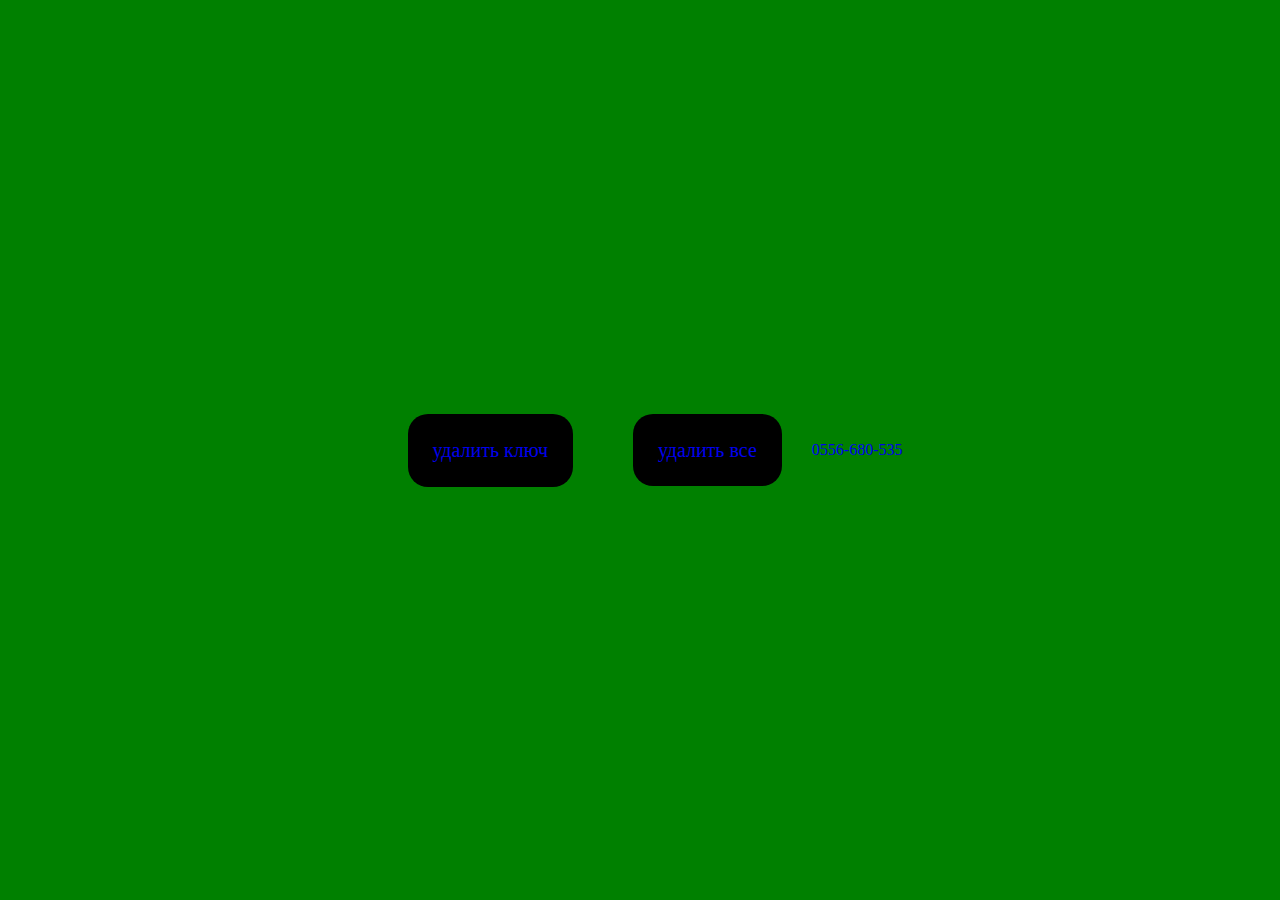
==== linn/DZ_1/index.html @ 0f20fa9a "dz1" ====
<!DOCTYPE html>
<html lang="en">
<head>
   <meta charset="UTF-8">
   <meta http-equiv="X-UA-Compatible" content="IE=edge">
   <meta name="viewport" content="width=device-width, initial-scale=1.0">
   <title>Document</title>
   <link rel="stylesheet" href="style.css">
</head>
<body>
   <div class="house">
   </div><a id="button" href="#">удалить ключ</a></div>
   <div><a id="button2"href="#">удалить все</a></div>
   </div>





   
   <div id="parent">
      <a href="" id="phone"></a>
  </div>


   
  
   
   
</body>
<script src="main.js"></script>
</html>
---- linn/DZ_1/style.css ----
body {
   margin: 0;
   padding: 0;
   background-color:green;
   display: flex;
   justify-content: center;
   align-items: center;
   height: 100vh;
}

.container {
   width: 100%;
   padding: 100%;
   color: lightsteelblue;
   margin: 0 auto;

}

#button {
   padding: 25px;
   background-color: black;
   margin: 30px;
   border-radius: 20px;
   font-size: 20px;
}

a {
   text-decoration: none;
}
#button2 {
   padding: 25px;
   background-color: black;
   margin: 30px;
   border-radius: 20px;
   font-size: 20px;
}
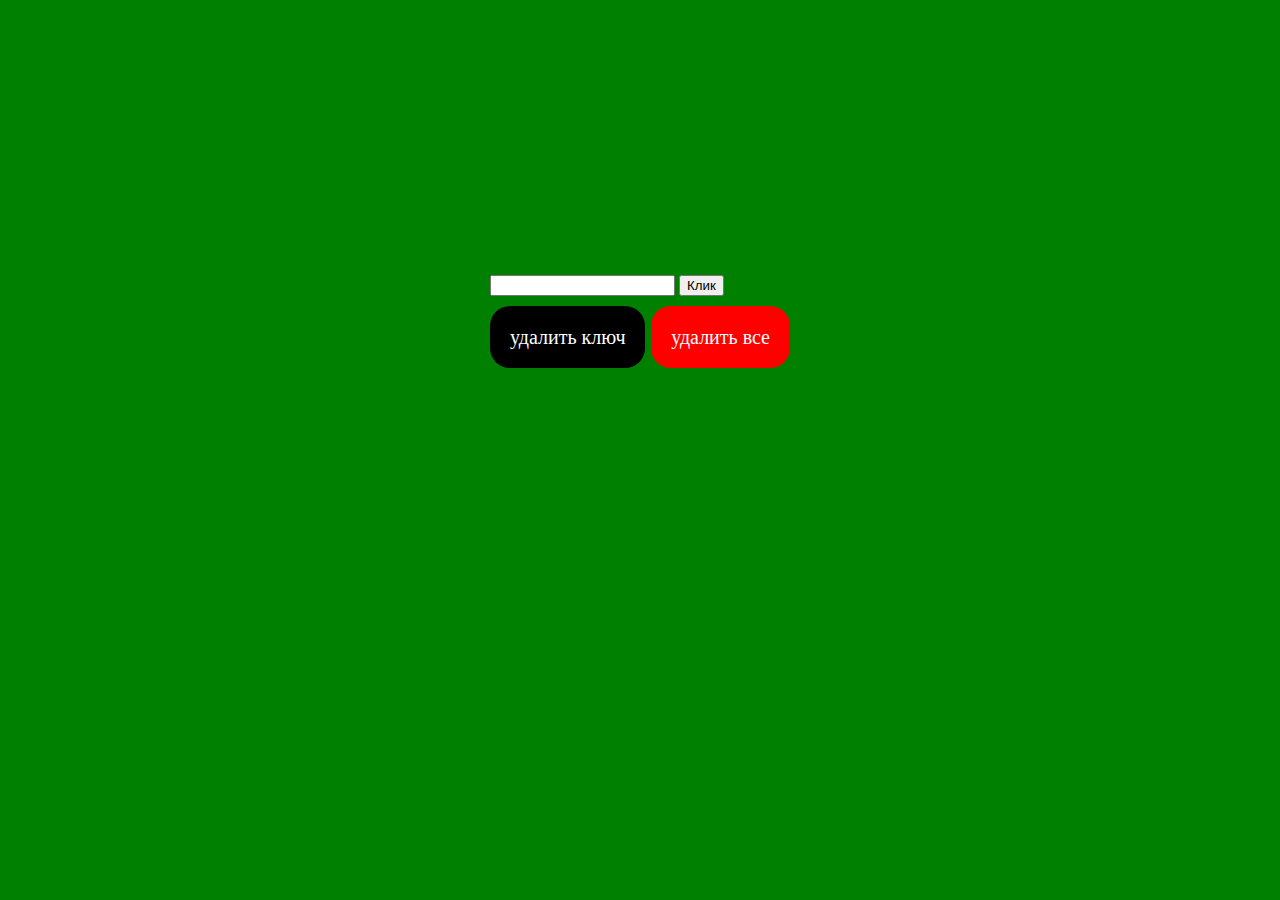
==== commit d1e736e0: "dz11" ====
--- a/linn/DZ_1/index.html
+++ b/linn/DZ_1/index.html
@@ -8,25 +8,18 @@
    <link rel="stylesheet" href="style.css">
 </head>
 <body>
-   <div class="house">
-   </div><a id="button" href="#">удалить ключ</a></div>
-   <div><a id="button2"href="#">удалить все</a></div>
+      <div>
+          <input id="input" type="text">
+          <button id="btn">Клик</button>
+      <div id="parent">
+          <a href="" id="phone"></a>
+      </div>   
+
+      <div class="house">
+         <div class="button"><a id="button" href="#">удалить ключ</a></div>
+         <div class="button2"><a id="button2"href="#">удалить все</a></div>
+      </div>
    </div>
-
-
-
-
-
-   
-   <div id="parent">
-      <a href="" id="phone"></a>
-  </div>
-
-
-   
-  
-   
-   
 </body>
 <script src="main.js"></script>
 </html>--- a/linn/DZ_1/style.css
+++ b/linn/DZ_1/style.css
@@ -1,6 +1,5 @@
  body {
-   margin: 0;
-   padding: 0;
+   margin: auto;
    background-color:green;
    display: flex;
    justify-content: center;
@@ -8,29 +7,35 @@
    height: 100vh;
 }
 
-.container {
-   width: 100%;
-   padding: 100%;
-   color: lightsteelblue;
-   margin: 0 auto;
-
-}
-
 #button {
-   padding: 25px;
+   padding: 20px;
    background-color: black;
-   margin: 30px;
    border-radius: 20px;
    font-size: 20px;
+   color: white;
+   text-decoration: none;
 }
 
 a {
    text-decoration: none;
 }
+.button {
+
+}
 #button2 {
-   padding: 25px;
-   background-color: black;
-   margin: 30px;
+   padding: 20px;
+   background-color: red;
    border-radius: 20px;
    font-size: 20px;
+   color: white;
+   text-decoration: none;
 }
+.button2 {
+}
+.house {
+   display: flex;
+   justify-content: space-between;
+   width: 300px;
+   height: 300px;
+   margin-top: 30px;
+}